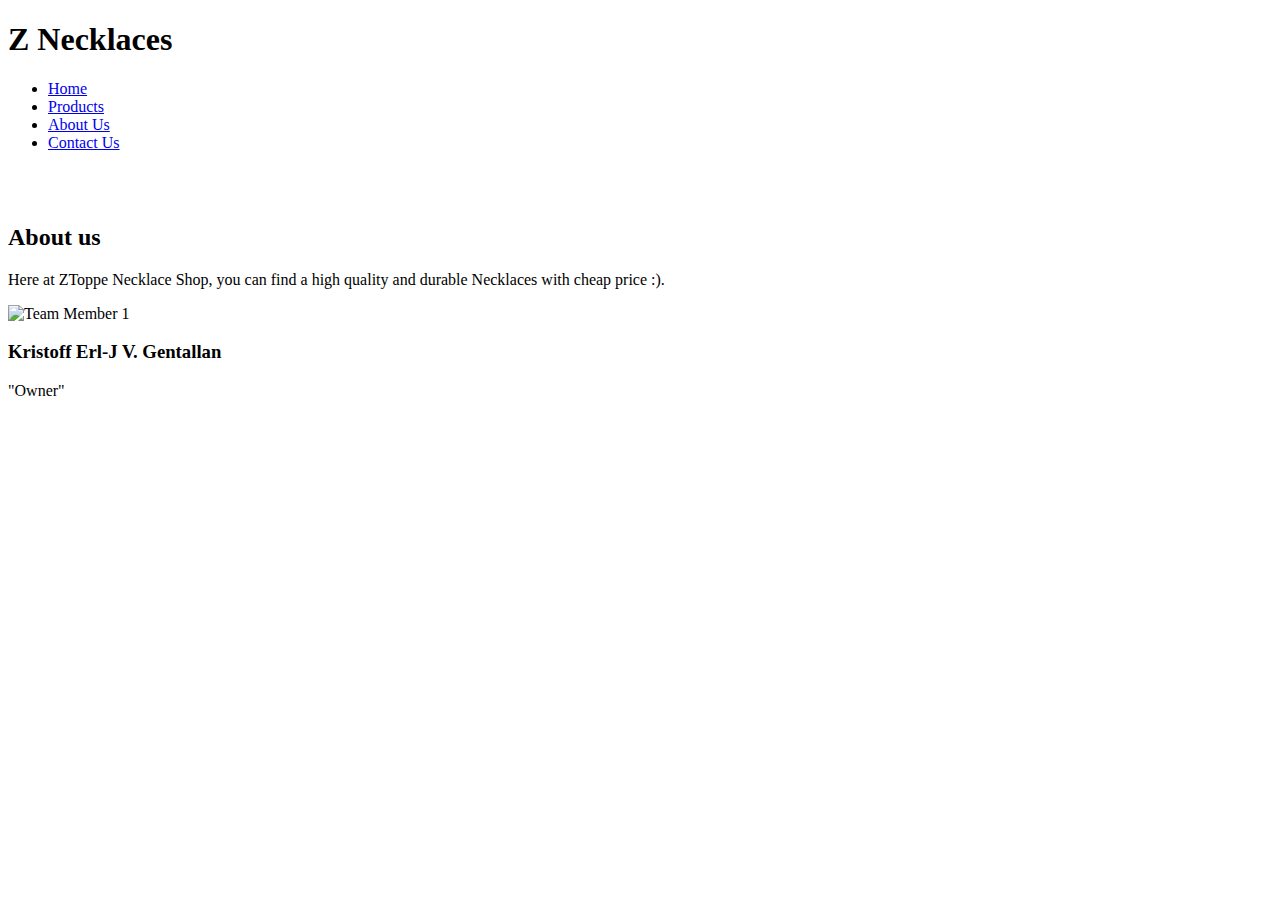
==== aboutus.html @ 19efa492 "Add files via upload" ====
<!DOCTYPE html>
<html lang="en">
<head>
    <meta charset="UTF-8">
    <meta name="viewport" content="width=device-width, initial-scale=1.0">
    <title>About Us - Z Necklaces</title>
    <link rel="stylesheet" href="Style.css">
    <!-- Google Fonts for better typography -->
    <link href="https://fonts.googleapis.com/css2?family=Montserrat:wght@400;600&family=Roboto:wght@400;700&display=swap" rel="stylesheet">
</head>
<body>
    <!-- Header with Navigation -->
    <header>
        <div class="container">
            <h1 class="logo">Z Necklaces</h1>
            <nav>
                <ul class="nav-links">
                    <li><a href="index.html" target ="_blank">Home</a></li>
                    <li><a href="products.html" target ="_blank">Products</a></li>
                    <li><a href="aboutus.html" target ="_blank">About Us</a></li>
                    <li><a href="contactus.html" target ="_blank">Contact Us</a></li>
                </ul>
                <div class="bike">
                    <span></span>
                    <span></span>
                    <span></span>
                </div>
            </nav>
        </div>
    </header>



        <!-- About Us Section -->
   
        <div class="container">
            <section class="about-section" id="about">
                <br>
                <br>
              <h2>About us</h2>
              <p>Here at ZToppe Necklace Shop, you can find a high quality and durable Necklaces with cheap price :).</p>
            </section>
          
            <section class="team" id="team">
              <div class="team-member">
                <img src="imagesZ/UWU.jpg" alt="Team Member 1">
                <h3>Kristoff Erl-J V. Gentallan</h3>
                <p>"Owner"</p>
              </div>
             
            </section>
          </div>
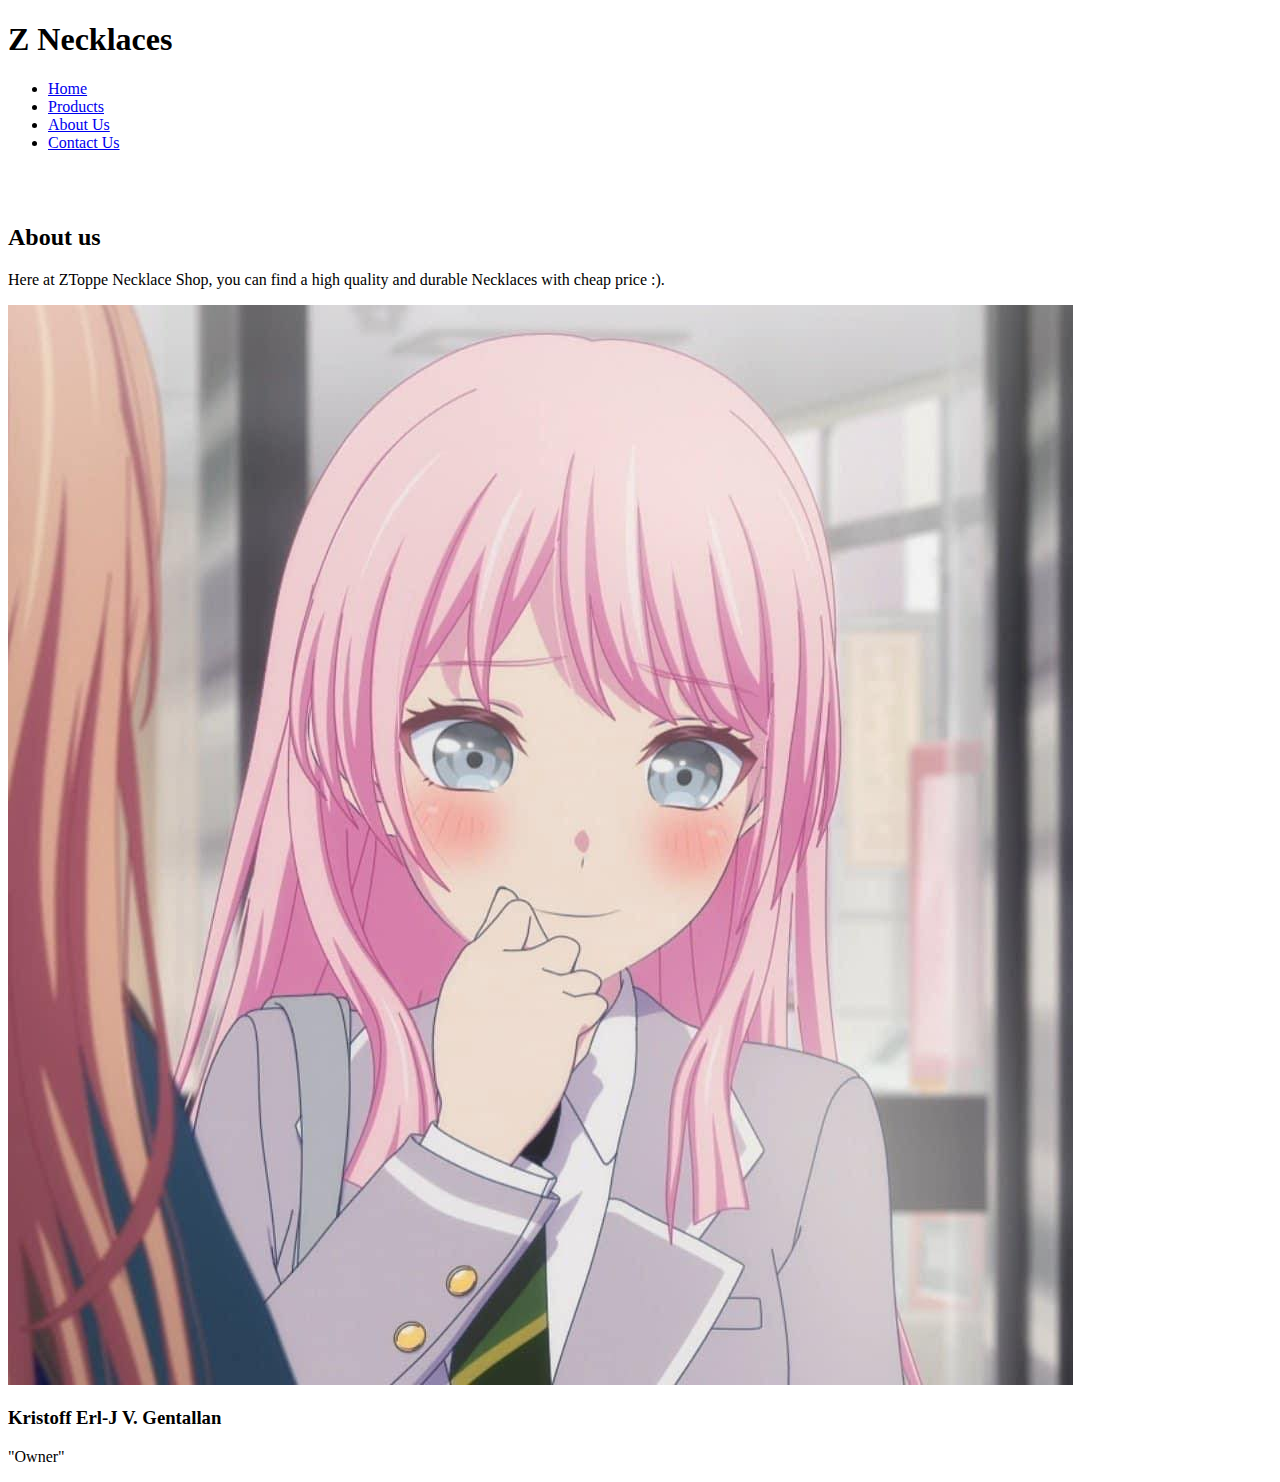
==== commit 33f42d8f: "Update aboutus.html" ====
--- a/aboutus.html
+++ b/aboutus.html
@@ -6,7 +6,6 @@
     <title>About Us - Z Necklaces</title>
     <link rel="stylesheet" href="Style.css">
     <!-- Google Fonts for better typography -->
-    <link href="https://fonts.googleapis.com/css2?family=Montserrat:wght@400;600&family=Roboto:wght@400;700&display=swap" rel="stylesheet">
 </head>
 <body>
     <!-- Header with Navigation -->
@@ -49,4 +48,4 @@
               </div>
              
             </section>
-          </div>+          </div>
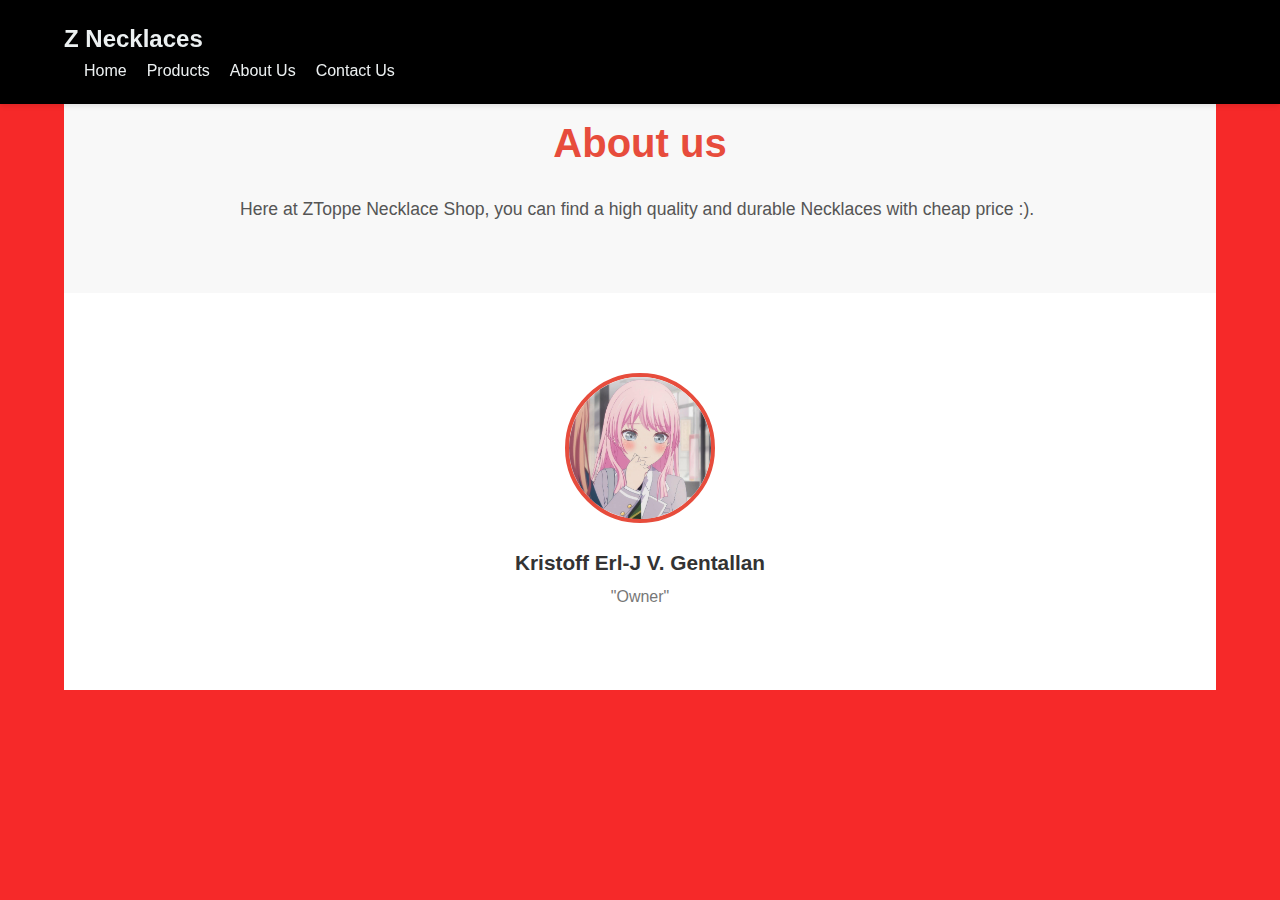
==== commit 3f5da4ce: "Update aboutus.html" ====
--- a/aboutus.html
+++ b/aboutus.html
@@ -4,7 +4,7 @@
     <meta charset="UTF-8">
     <meta name="viewport" content="width=device-width, initial-scale=1.0">
     <title>About Us - Z Necklaces</title>
-    <link rel="stylesheet" href="Style.css">
+    <link rel="stylesheet" href="style.css">
     <!-- Google Fonts for better typography -->
 </head>
 <body>
--- a/style.css
+++ b/style.css
@@ -0,0 +1,569 @@
+/* Reset some default styles */
+* {
+    margin: 0;
+    padding: 0;
+    box-sizing: border-box;
+}
+
+html {
+    scroll-behavior: smooth;
+}
+
+/* Body Styling */
+body {
+    font-family: 'Montserrat', sans-serif;
+    color: #ecf0f1;
+    line-height: 1.6;
+    background-color: #f62929;
+}
+
+/* Container */
+.container {
+    width: 90%;
+    max-width: 1200px;
+    margin: auto;
+    overflow: hidden;
+}
+
+/* Header Styling */
+header {
+    display: flex;
+    justify-content: space-between;
+    align-items: center;
+    background-color: black;
+    color: #ecf0f1;
+    padding: 20px 0;
+    position: fixed;
+    width: 100%;
+    top: 0;
+    z-index: 1000;
+    box-shadow: 0 2px 5px rgba(0,0,0,0.1);
+}
+
+header .logo {
+    font-size: 24px;
+    font-weight: 700;
+}
+
+nav {
+    display: flex;
+    justify-content: space-between;
+    align-items: center;
+}
+
+.nav-links {
+    list-style: none;
+    display: flex;
+}
+
+.nav-links li {
+    margin-left: 20px;
+}
+
+.nav-links li a {
+    color: #ecf0f1;
+    text-decoration: none;
+    font-weight: 500;
+    transition: color 0.3s ease;
+}
+
+.nav-links li a:hover {
+    color: #d1d8e0;
+}
+
+.bike {
+    display: none;
+    flex-direction: column;
+    cursor: pointer;
+}
+
+.bike span {
+    height: 3px;
+    width: 25px;
+    background: #ecf0f1;
+    margin-bottom: 4px;
+    border-radius: 5px;
+    transition: all 0.3s ease;
+}
+
+/* Animate bike to X when active */
+.bike.active span:nth-child(1) {
+    transform: rotate(45deg) translate(5px, 5px);
+}
+
+.bike.active span:nth-child(2) {
+    opacity: 0;
+}
+
+.bike.active span:nth-child(3) {
+    transform: rotate(-45deg) translate(5px, -5px);
+}
+
+/* Hero Section */
+.hero {
+    background: url('imagesZ/AQ.jpg') no-repeat center center/cover;
+    height: 90vh;
+    display: flex;
+    align-items: center;
+    justify-content: center;
+    position: relative;
+    margin-top: 80px; /* To prevent overlap with fixed header */
+}
+
+.hero-overlay {
+    padding: 40px;
+    border-radius: 10px;
+    text-align: center;
+    color: #ecf0f1;
+    max-width: 600px;
+    animation: fadeInUp 1s ease-out forwards;
+}
+
+.hero-overlay h2 {
+    font-size: 48px;
+    margin-bottom: 20px;
+    opacity: 0;
+    transform: translateY(20px);
+    animation: fadeInUp 1s ease-out forwards;
+    animation-delay: 0.3s;
+}
+
+.hero-overlay p {
+    font-size: 20px;
+    margin-bottom: 30px;
+    opacity: 0;
+    transform: translateY(20px);
+    animation: fadeInUp 1s ease-out forwards;
+    animation-delay: 0.5s;
+}
+
+.btn-primary {
+    background-color: #f947f3;
+    color: #ecf0f1;
+    padding: 12px 25px;
+    text-decoration: none;
+    border-radius: 5px;
+    font-size: 18px;
+    transition: background 0.3s, transform 0.3s;
+    opacity: 0;
+    transform: translateY(20px);
+    animation: fadeInUp 1s ease-out forwards;
+    animation-delay: 0.7s;
+}
+
+.btn-primary:hover {
+    background-color: #f947f3;
+    transform: scale(1.05);
+}
+
+/* Products Section */
+.products {
+    padding: 60px 0;
+    background-color: #f947f3;
+}
+
+.products .container {
+    text-align: center;
+}
+
+.products h2 {
+    font-size: 36px;
+    margin-bottom: 40px;
+    color: #d1d8e0;
+}
+
+.product-grid {
+    display: grid;
+    grid-template-columns: repeat(auto-fit, minmax(250px, 1fr));
+    gap: 30px;
+}
+
+.product-card {
+    background-color: #813f73;
+    padding: 20px;
+    border-radius: 10px;
+    transition: transform 0.3s, box-shadow 0.3s;
+}
+
+.product-card:hover {
+    transform: translateY(-10px);
+    box-shadow: 0 8px 20px rgba(0,0,0,0.3);
+}
+
+.product-card img {
+    width: 100%;
+    height: 200px;
+    object-fit: cover;
+    border-radius: 10px;
+    margin-bottom: 15px;
+    transition: transform 0.3s;
+}
+
+.product-card img:hover {
+    transform: scale(1.05);
+}
+
+.product-card h3 {
+    font-size: 24px;
+    margin-bottom: 10px;
+    color: #d1d8e0;
+}
+
+.product-card p {
+    font-size: 16px;
+    margin-bottom: 20px;
+    color: #a4b0be;
+}
+
+.btn-secondary {
+    background-color: #f947f3;
+    color: #1e272e;
+    padding: 10px 20px;
+    text-decoration: none;
+    border-radius: 5px;
+    transition: background 0.3s, transform 0.3s;
+}
+
+.btn-secondary:hover {
+    background-color: #1abc9c;
+    transform: scale(1.05);
+}
+
+/* About Us Section */
+.about {
+    padding: 60px 0;
+    background-color: #2f3640;
+    text-align: center;
+}
+
+.about .container {
+    max-width: 800px;
+    margin: auto;
+}
+
+.about h2 {
+    font-size: 36px;
+    margin-bottom: 20px;
+    color: #d1d8e0;
+}
+
+
+/* About Section */
+.about-section {
+    padding: 60px 40px;
+    background-color: #f8f8f8;
+}
+
+.about-section h2 {
+    text-align: center;
+    font-size: 2.5em;
+    margin-bottom: 20px;
+    color: #e74c3c;
+}
+
+.about-section p {
+    max-width: 800px;
+    margin: 10px auto;
+    font-size: 1.1em;
+    color: #555;
+}
+
+/* Team Section */
+.team {
+    display: flex;
+    justify-content: space-around;
+    flex-wrap: wrap;
+    padding: 60px 40px;
+    background-color: #fff;
+}
+
+.team-member {
+    text-align: center;
+    margin: 20px;
+    width: 250px;
+}
+
+.team-member img {
+    width: 150px;
+    height: 150px;
+    border-radius: 50%;
+    object-fit: cover;
+    border: 4px solid #e74c3c;
+    margin-bottom: 15px;
+}
+
+.team-member h3 {
+    font-size: 1.3em;
+    margin-bottom: 5px;
+    color: #333;
+}
+
+.team-member p {
+    font-size: 1em;
+    color: #777;
+}
+
+
+.team-member h3 {
+    font-size: 1.3em;
+    margin-bottom: 5px;
+    color: #333;
+}
+
+.team-member p {
+    font-size: 1em;
+    color: #777;
+}
+
+
+/* Contact Section */
+.contact {
+    padding: 60px 0;
+    background-color: #02080d;
+    text-align: center;
+}
+
+.contact .container {
+    max-width: 800px;
+    margin: auto;
+}
+
+.contact h2 {
+    font-size: 36px;
+    margin-bottom: 20px;
+    color: #d1d8e0;
+}
+
+.contact p {
+    font-size: 18px;
+    color: #a4b0be;
+    margin-bottom: 20px;
+}
+
+.contact ul {
+    list-style: none;
+    margin-bottom: 30px;
+}
+
+.contact ul li {
+    font-size: 16px;
+    margin-bottom: 10px;
+    color: #a4b0be;
+}
+
+.contact ul li a {
+    color: #0fbcf9;
+    text-decoration: none;
+    transition: color 0.3s ease;
+}
+
+.contact ul li a:hover {
+    color: #1abc9c;
+}
+
+.contact-form {
+    display: flex;
+    flex-direction: column;
+    gap: 15px;
+    background-color: #2f3640;
+    padding: 20px;
+    border-radius: 10px;
+}
+
+.contact-form label {
+    font-weight: 600;
+    color: #d1d8e0;
+    text-align: left;
+}
+
+.contact-form input, 
+.contact-form textarea {
+    padding: 10px 15px;
+    border: none;
+    border-radius: 5px;
+    font-size: 16px;
+}
+
+.contact-form input:focus, 
+.contact-form textarea:focus {
+    outline: none;
+    box-shadow: 0 0 5px #0fbcf9;
+}
+
+.contact-form button {
+    align-self: flex-start;
+    padding: 10px 20px;
+    background-color: #0fbcf9;
+    color: #1e272e;
+    border: none;
+    border-radius: 5px;
+    cursor: pointer;
+    transition: background 0.3s, transform 0.3s;
+}
+
+.contact-form button:hover {
+    background-color: #1abc9c;
+    transform: scale(1.05);
+}
+
+/* Footer Styling */
+footer {
+    background-color: #2f3640;
+    color: #a4b0be;
+    padding: 30px 0;
+    text-align: center;
+}
+
+footer p {
+    margin-bottom: 15px;
+}
+
+footer .social a {
+    margin: 0 10px;
+    display: inline-block;
+    transition: opacity 0.3s ease;
+}
+
+footer .social a:hover {
+    opacity: 0.7;
+}
+
+footer .social img {
+    width: 24px;
+    height: 24px;
+}
+
+/* Animations */
+@keyframes fadeInUp {
+    from {
+        opacity: 0;
+        transform: translateY(20px);
+    }
+    to {
+        opacity: 1;
+        transform: translateY(0);
+    }
+}
+
+@keyframes slideInLeft {
+    from {
+        opacity: 0;
+        transform: translateX(-50px);
+    }
+    to {
+        opacity: 1;
+        transform: translateX(0);
+    }
+}
+
+@keyframes slideInRight {
+    from {
+        opacity: 0;
+        transform: translateX(50px);
+    }
+    to {
+        opacity: 1;
+        transform: translateX(0);
+    }
+}
+
+/* Responsive Design */
+
+/* Tablets and below */
+@media (max-width: 992px) {
+    .nav-links {
+        display: none;
+        flex-direction: column;
+        width: 100%;
+        background-color: #0fbcf9;
+        position: absolute;
+        top: 60px;
+        left: 0;
+    }
+
+    .nav-links.open {
+        display: flex;
+    }
+
+    .nav-links li {
+        margin: 15px 0;
+        text-align: center;
+    }
+
+    .hamburger {
+        display: flex;
+    }
+
+    .hero-overlay {
+        padding: 30px;
+    }
+
+    .hero-overlay h2 {
+        font-size: 36px;
+    }
+
+    .hero-overlay p {
+        font-size: 18px;
+    }
+
+    .products h2, 
+    .about h2, 
+    .contact h2 {
+        font-size: 28px;
+    }
+
+    .products .product-grid {
+        grid-template-columns: repeat(auto-fit, minmax(200px, 1fr));
+        gap: 20px;
+    }
+
+    .contact-form {
+        padding: 15px;
+    }
+}
+
+/* Mobile Devices */
+@media (max-width: 600px) {
+    .hero {
+        height: 60vh;
+    }
+
+    .hero-overlay h2 {
+        font-size: 28px;
+    }
+
+    .hero-overlay p {
+        font-size: 16px;
+    }
+
+    .btn-primary {
+        font-size: 16px;
+        padding: 10px 20px;
+    }
+
+    .products h2, 
+    .about h2, 
+    .contact h2 {
+        font-size: 24px;
+    }
+
+    .product-card h3 {
+        font-size: 20px;
+    }
+
+    .product-card p {
+        font-size: 14px;
+    }
+
+    .contact-form button {
+        width: 100%;
+    }
+}
+
+/* Accessibility: Reduced Motion */
+@media (prefers-reduced-motion: reduce) {
+    * {
+        animation: none !important;
+        transition: none !important;
+    }
+}
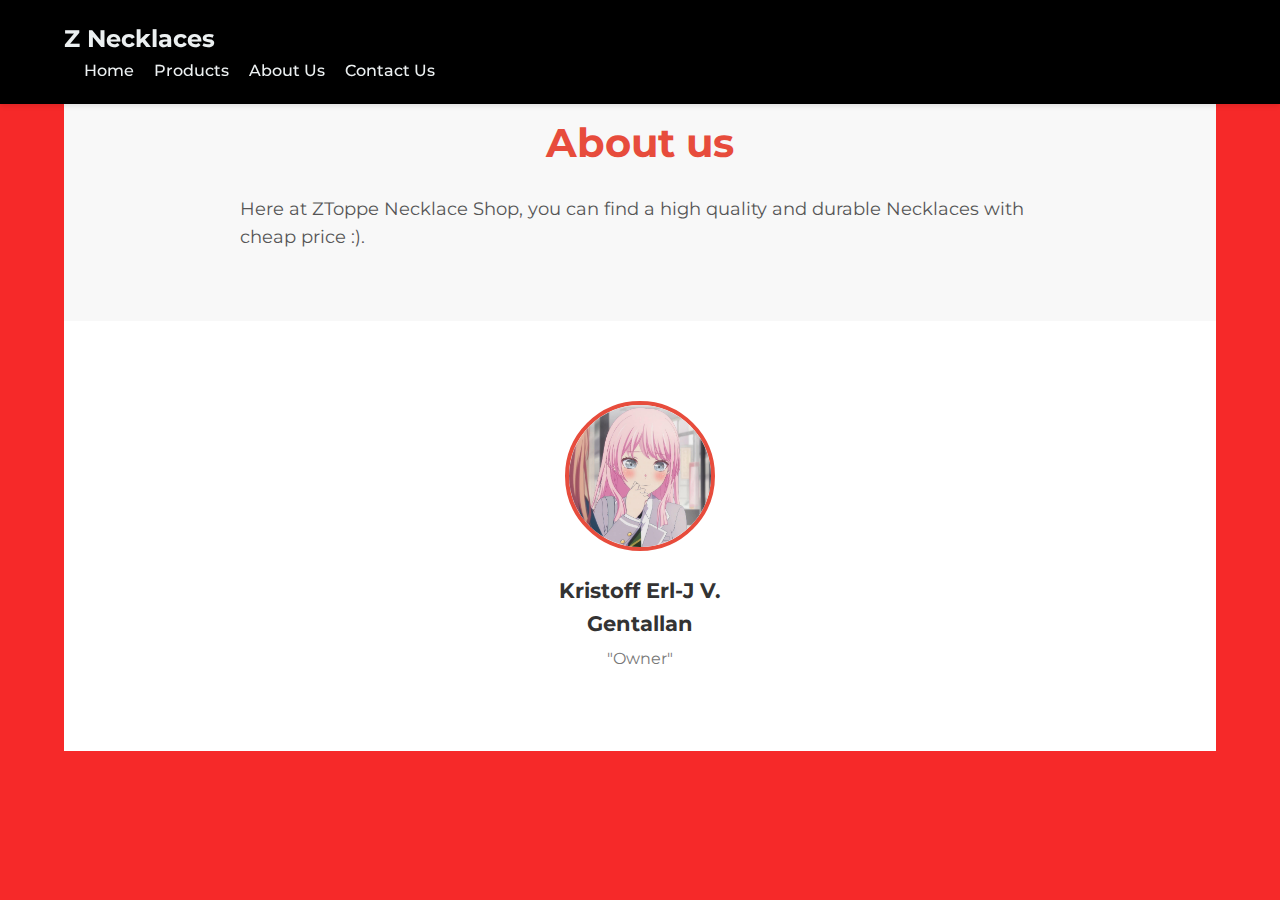
==== commit c5d4ee60: "Update aboutus.html" ====
--- a/aboutus.html
+++ b/aboutus.html
@@ -6,6 +6,7 @@
     <title>About Us - Z Necklaces</title>
     <link rel="stylesheet" href="style.css">
     <!-- Google Fonts for better typography -->
+    <link href="https://fonts.googleapis.com/css2?family=Montserrat:wght@400;600&family=Roboto:wght@400;700&display=swap" rel="stylesheet">
 </head>
 <body>
     <!-- Header with Navigation -->
